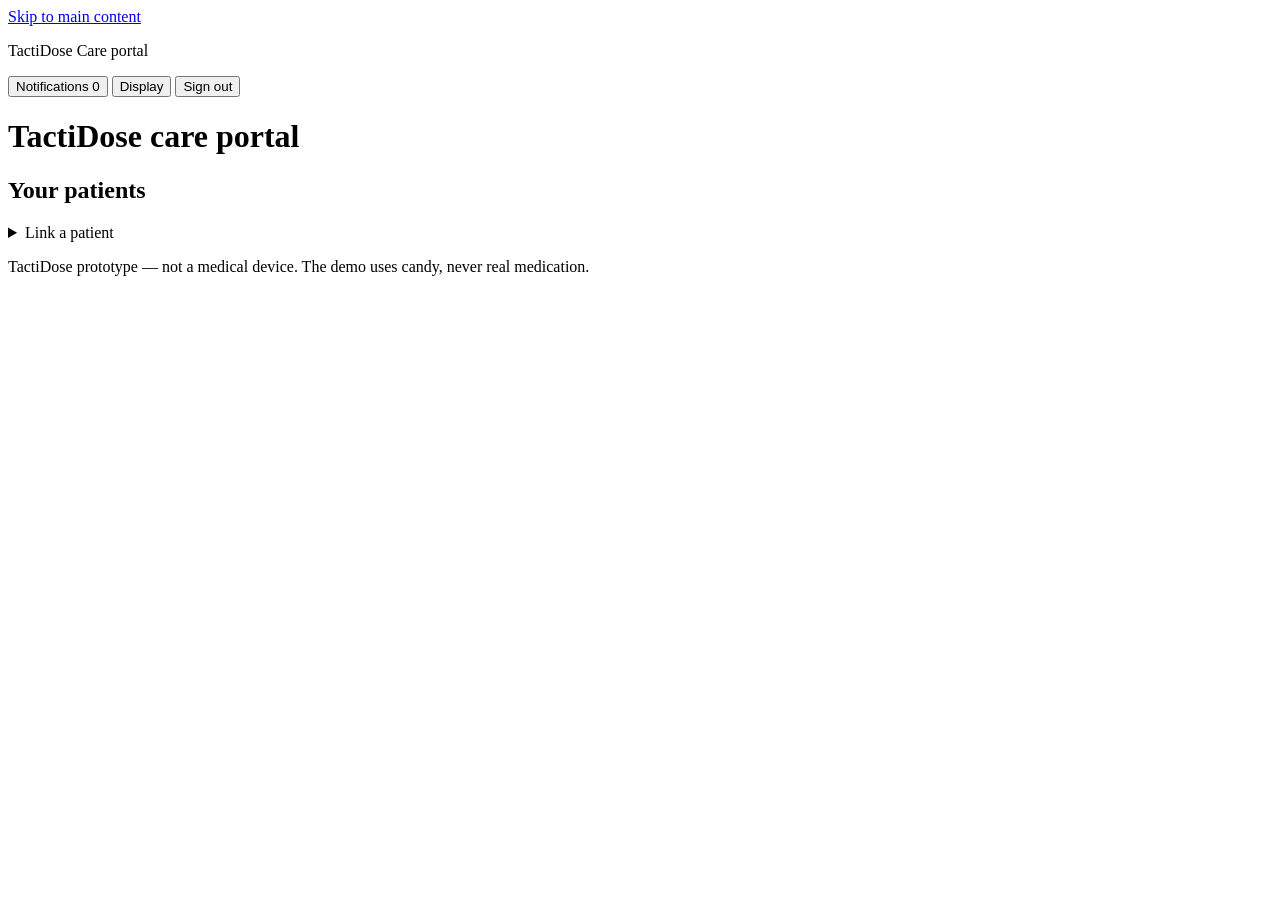
==== tactidose/ui/static/care.html @ a5802ea9 "Build TactiDose v2: drops, cooldown, AI agent, reports, portals The new product structure now runs e" ====
<!doctype html>
<html lang="en">
<head>
  <meta charset="utf-8">
  <meta name="viewport" content="width=device-width, initial-scale=1">
  <meta name="color-scheme" content="dark light">
  <title>Care portal — TactiDose</title>
  <link rel="icon" href="/static/img/favicon.svg" type="image/svg+xml">
  <script src="/static/js/theme-init.js"></script>
  <link rel="stylesheet" href="/static/css/base.css">
  <link rel="stylesheet" href="/static/css/care.css">
  <script type="module" src="/static/js/care.js"></script>
</head>
<body class="portal care">
  <a class="skip-link" href="#main">Skip to main content</a>

  <header class="app-header">
    <p class="brand"><span class="icon-slot" data-icon="pill"></span> <span class="brand-name">TactiDose</span> <span class="brand-sub">Care portal</span></p>
    <p id="who" class="who"></p>
    <div class="header-tools">
      <span id="conn" class="conn" role="status"></span>
      <button type="button" id="bell" class="btn bell" aria-expanded="false" aria-controls="notif-panel"><span class="icon-slot" data-icon="bell"></span> Notifications <span id="bell-count" class="bell-count" data-count="0" aria-hidden="true">0</span></button>
      <button type="button" id="settings-btn" class="btn" aria-expanded="false" aria-controls="settings-panel"><span class="icon-slot" data-icon="settings"></span> Display</button>
      <button type="button" id="signout" class="btn"><span class="icon-slot" data-icon="logout"></span> Sign out</button>
    </div>
  </header>

  <main id="main" tabindex="-1">
    <h1 class="visually-hidden">TactiDose care portal</h1>
    <div id="page-error" class="page-error" hidden></div>
    <div id="page-notices" class="notices"></div>

    <section id="settings-panel" class="panel" aria-labelledby="settings-title" hidden>
      <div class="panel-head">
        <h2 id="settings-title" tabindex="-1">Display</h2>
        <button type="button" id="settings-close" class="btn">Close</button>
      </div>
      <div id="display-settings"></div>
      <fieldset>
        <legend>Alerts</legend>
        <div class="check-row"><input type="checkbox" id="desktop-alerts"><label for="desktop-alerts">Show desktop alerts when this page is in the background</label></div>
        <p id="desktop-alerts-status" class="field-hint" role="status"></p>
      </fieldset>
    </section>

    <section id="notif-panel" class="panel" aria-labelledby="notif-title" hidden>
      <div class="panel-head">
        <h2 id="notif-title" tabindex="-1">All notifications</h2>
        <button type="button" id="notif-mark-all" class="btn">Mark all as read</button>
        <button type="button" id="notif-close" class="btn">Close</button>
      </div>
      <ul id="notif-list" class="notif-list"></ul>
    </section>

    <div class="care-layout">
      <!-- ========================================================== patients -->
      <section class="care-side card" aria-labelledby="patients-title">
        <h2 id="patients-title">Your patients</h2>
        <ul id="patient-list" class="patient-list"></ul>
        <details id="link-box" class="link-box">
          <summary><span class="icon-slot" data-icon="link"></span> Link a patient</summary>
          <p class="field-hint">Ask the patient for their Patient ID and link code. They find both under "Care team" on their page.</p>
          <form id="link-form" novalidate>
            <div class="field">
              <label for="link-pid">Patient ID</label>
              <input id="link-pid" type="text" inputmode="numeric" autocomplete="off" required>
            </div>
            <div class="field">
              <label for="link-code">Link code</label>
              <input id="link-code" type="text" autocomplete="off" autocapitalize="characters" spellcheck="false" required>
            </div>
            <p id="link-error" class="form-error" role="alert" hidden></p>
            <button type="submit" id="link-submit" class="btn btn-primary">Link patient</button>
          </form>
        </details>
      </section>

      <section id="no-patient" class="care-main card" aria-labelledby="no-patient-title" hidden>
        <h2 id="no-patient-title">No patients yet</h2>
        <p>Link a patient with their Patient ID and link code to follow their pills, change their schedule and refill their containers.</p>
        <button type="button" id="no-patient-link" class="btn btn-primary"><span class="icon-slot" data-icon="link"></span> Link a patient</button>
      </section>

      <!-- ========================================================== selected patient -->
      <section id="patient-area" class="care-main" aria-labelledby="patient-name" hidden>
        <div class="patient-head">
          <div>
            <h2 id="patient-name" tabindex="-1">Patient</h2>
            <p id="patient-meta" class="muted"></p>
          </div>
          <button type="button" id="unlink-btn" class="btn btn-small"><span class="icon-slot" data-icon="x"></span> Stop following</button>
        </div>

        <div class="tabs" role="tablist" aria-label="Patient sections">
          <button type="button" role="tab" id="tab-overview" data-tab="overview" aria-controls="panel-overview" aria-selected="true">Overview</button>
          <button type="button" role="tab" id="tab-schedule" data-tab="schedule" aria-controls="panel-schedule" aria-selected="false" tabindex="-1">Schedule</button>
          <button type="button" role="tab" id="tab-containers" data-tab="containers" aria-controls="panel-containers" aria-selected="false" tabindex="-1">Containers</button>
          <button type="button" role="tab" id="tab-settings" data-tab="settings" aria-controls="panel-settings" aria-selected="false" tabindex="-1">Cooldown</button>
          <button type="button" role="tab" id="tab-medications" data-tab="medications" aria-controls="panel-medications" aria-selected="false" tabindex="-1">Medications</button>
          <button type="button" role="tab" id="tab-conversations" data-tab="conversations" aria-controls="panel-conversations" aria-selected="false" tabindex="-1">Conversations</button>
          <button type="button" role="tab" id="tab-history" data-tab="history" aria-controls="panel-history" aria-selected="false" tabindex="-1">History</button>
          <button type="button" role="tab" id="tab-reports" data-tab="reports" aria-controls="panel-reports" aria-selected="false" tabindex="-1">Reports</button>
          <button type="button" role="tab" id="tab-notifications" data-tab="notifications" aria-controls="panel-notifications" aria-selected="false" tabindex="-1">Notifications</button>
          <button type="button" role="tab" id="tab-device" data-tab="device" aria-controls="panel-device" aria-selected="false" tabindex="-1">Device</button>
        </div>

        <!-- ---------------------------------------------------- overview -->
        <div id="panel-overview" class="tab-panel" role="tabpanel" aria-labelledby="tab-overview">
          <div class="overview-grid">
            <section class="card" aria-labelledby="ov-now-title">
              <h3 id="ov-now-title">Right now</h3>
              <dl id="ov-facts" class="facts"></dl>
            </section>
            <section class="card" aria-labelledby="ov-alerts-title">
              <h3 id="ov-alerts-title">Needs attention</h3>
              <ul id="ov-alerts" class="item-list"></ul>
            </section>
            <section class="card" aria-labelledby="ov-containers-title">
              <h3 id="ov-containers-title">Containers</h3>
              <div id="ov-containers"></div>
            </section>
            <section class="card" aria-labelledby="ov-today-title">
              <h3 id="ov-today-title">Today's doses</h3>
              <ul id="ov-today" class="item-list"></ul>
            </section>
            <section class="card" aria-labelledby="ov-drops-title">
              <h3 id="ov-drops-title">Latest drops</h3>
              <ul id="ov-drops" class="item-list"></ul>
            </section>
            <section class="card span-all" aria-labelledby="ov-week-title">
              <h3 id="ov-week-title">Last 7 days</h3>
              <div id="ov-week"></div>
            </section>
          </div>
        </div>

        <!-- ---------------------------------------------------- schedule -->
        <div id="panel-schedule" class="tab-panel" role="tabpanel" aria-labelledby="tab-schedule" hidden>
          <div class="two-col">
            <section class="card" aria-labelledby="sched-list-title">
              <h3 id="sched-list-title">Times</h3>
              <p class="field-hint">Pills drop automatically at these times. Changes apply from now on.</p>
              <div class="check-row"><input type="checkbox" id="sched-show-inactive"><label for="sched-show-inactive">Show turned-off times</label></div>
              <div id="sched-list"></div>
            </section>
            <section id="sched-form-card" class="card form-card" aria-labelledby="sched-form-title">
              <h3 id="sched-form-title" tabindex="-1">Add a time</h3>
              <form id="sched-form" novalidate>
                <div class="field">
                  <label for="sched-med">Medication</label>
                  <select id="sched-med"></select>
                </div>
                <div class="field">
                  <label for="sched-time">Time</label>
                  <input type="time" id="sched-time" step="60" required>
                </div>
                <fieldset>
                  <legend>Repeats</legend>
                  <div class="radio-row"><input type="radio" id="sched-daily" name="frequency" value="DAILY" checked><label for="sched-daily">Every day</label></div>
                  <div class="radio-row"><input type="radio" id="sched-weekly" name="frequency" value="WEEKLY"><label for="sched-weekly">Only on some days</label></div>
                  <fieldset id="sched-days" class="days" disabled>
                    <legend>Days</legend>
                    <div class="choice-list">
                      <div class="check-row"><input type="checkbox" id="sched-day-MON" name="days" value="MON"><label for="sched-day-MON">Monday</label></div>
                      <div class="check-row"><input type="checkbox" id="sched-day-TUE" name="days" value="TUE"><label for="sched-day-TUE">Tuesday</label></div>
                      <div class="check-row"><input type="checkbox" id="sched-day-WED" name="days" value="WED"><label for="sched-day-WED">Wednesday</label></div>
                      <div class="check-row"><input type="checkbox" id="sched-day-THU" name="days" value="THU"><label for="sched-day-THU">Thursday</label></div>
                      <div class="check-row"><input type="checkbox" id="sched-day-FRI" name="days" value="FRI"><label for="sched-day-FRI">Friday</label></div>
                      <div class="check-row"><input type="checkbox" id="sched-day-SAT" name="days" value="SAT"><label for="sched-day-SAT">Saturday</label></div>
                      <div class="check-row"><input type="checkbox" id="sched-day-SUN" name="days" value="SUN"><label for="sched-day-SUN">Sunday</label></div>
                    </div>
                  </fieldset>
                </fieldset>
                <div id="sched-active-row" class="check-row" hidden><input type="checkbox" id="sched-active"><label for="sched-active">This time is on</label></div>
                <p id="sched-form-error" class="form-error" role="alert" hidden></p>
                <div class="form-actions">
                  <button type="submit" id="sched-submit" class="btn btn-primary">Save time</button>
                  <button type="button" id="sched-cancel-edit" class="btn" hidden>Cancel editing</button>
                </div>
              </form>
            </section>
          </div>
        </div>

        <!-- ---------------------------------------------------- containers -->
        <div id="panel-containers" class="tab-panel" role="tabpanel" aria-labelledby="tab-containers" hidden>
          <p class="field-hint">Assign a medication to each container, refill it and set when it counts as running low. Use candy or tokens for the demo.</p>
          <div id="containers-list" class="container-grid"></div>
        </div>

        <!-- ---------------------------------------------------- cooldown & automatic drops -->
        <div id="panel-settings" class="tab-panel" role="tabpanel" aria-labelledby="tab-settings" hidden>
          <section class="card narrow" aria-labelledby="settings-form-title">
            <h3 id="settings-form-title">Cooldown and automatic drops</h3>
            <form id="settings-form" novalidate>
              <div class="field">
                <label for="set-cooldown">Waiting time after any pill drops (minutes)</label>
                <p id="set-cooldown-hint" class="field-hint">During this time the patient cannot drop another pill with the button or the assistant. Scheduled pills still drop on time. 0 turns the waiting time off; the most is 1440 (24 hours).</p>
                <input type="number" id="set-cooldown" min="0" max="1440" step="1" inputmode="numeric" required aria-describedby="set-cooldown-hint">
              </div>
              <div class="check-row"><input type="checkbox" id="set-auto" aria-describedby="set-auto-hint"><label for="set-auto">Drop scheduled pills automatically</label></div>
              <p id="set-auto-hint" class="field-hint">When this is off, nothing drops by itself: the patient has to press Drop pill.</p>
              <dl id="set-facts" class="facts"></dl>
              <p id="settings-error" class="form-error" role="alert" hidden></p>
              <div class="form-actions">
                <button type="submit" id="settings-submit" class="btn btn-primary">Save</button>
              </div>
            </form>
          </section>
        </div>

        <!-- ---------------------------------------------------- medications -->
        <div id="panel-medications" class="tab-panel" role="tabpanel" aria-labelledby="tab-medications" hidden>
          <div class="two-col">
            <section class="card" aria-labelledby="med-list-title">
              <h3 id="med-list-title">Medications</h3>
              <div class="check-row"><input type="checkbox" id="med-show-archived"><label for="med-show-archived">Show archived medications</label></div>
              <div id="med-list"></div>
            </section>
            <div class="stack">
              <section id="med-form-card" class="card form-card" aria-labelledby="med-form-title">
                <h3 id="med-form-title" tabindex="-1">Add a medication</h3>
                <form id="med-form" novalidate>
                  <div class="field">
                    <label for="med-name">Name, exactly as on the label</label>
                    <input id="med-name" name="name" type="text" maxlength="200" required autocomplete="off">
                  </div>
                  <div class="field">
                    <label for="med-strength">Strength (optional)</label>
                    <input id="med-strength" name="strength" type="text" maxlength="120" autocomplete="off">
                  </div>
                  <div class="field">
                    <label for="med-instructions">Instructions (optional)</label>
                    <textarea id="med-instructions" name="instructions_text" rows="3"></textarea>
                  </div>
                  <div class="field">
                    <label for="med-warnings">Warnings (optional, one per line)</label>
                    <textarea id="med-warnings" name="warnings" rows="3"></textarea>
                  </div>
                  <div class="confirm-box">
                    <input type="checkbox" id="med-confirm" name="confirmed" required>
                    <label for="med-confirm">I confirm this information is correct</label>
                  </div>
                  <p id="med-form-error" class="form-error" role="alert" hidden></p>
                  <div class="form-actions">
                    <button type="submit" id="med-submit" class="btn btn-primary">Save medication</button>
                    <button type="button" id="med-cancel-edit" class="btn" hidden>Cancel editing</button>
                  </div>
                </form>
              </section>

              <section id="scan-card" class="card" aria-labelledby="scan-title">
                <h3 id="scan-title">Read a label from a photo (optional)</h3>
                <p class="field-hint">The text read from the photo is not confirmed: you check every field before it is saved.</p>
                <div class="field">
                  <label for="scan-file">Photo of the label</label>
                  <input type="file" id="scan-file" accept="image/jpeg,image/png,image/webp" capture="environment">
                </div>
                <p id="scan-status" role="status"></p>
                <img id="scan-preview" class="scan-preview" alt="The label photo you chose" hidden>
                <div id="scan-review" hidden>
                  <p class="unconfirmed-banner"><span class="icon-slot" data-icon="warning"></span> Unconfirmed: check every field against the label</p>
                  <div id="scan-notes"></div>
                  <form id="scan-form" novalidate>
                    <div class="field">
                      <label for="scan-name">Name, exactly as on the label</label>
                      <input id="scan-name" name="name" type="text" maxlength="200" required autocomplete="off">
                    </div>
                    <div class="field">
                      <label for="scan-strength">Strength (optional)</label>
                      <input id="scan-strength" name="strength" type="text" maxlength="120" autocomplete="off">
                    </div>
                    <div class="field">
                      <label for="scan-instructions">Instructions (optional)</label>
                      <textarea id="scan-instructions" name="instructions_text" rows="3"></textarea>
                    </div>
                    <div class="field">
                      <label for="scan-warnings">Warnings (optional, one per line)</label>
                      <textarea id="scan-warnings" name="warnings" rows="3"></textarea>
                    </div>
                    <div class="confirm-box">
                      <input type="checkbox" id="scan-confirm" name="confirmed" required>
                      <label for="scan-confirm">I confirm this information is correct</label>
                    </div>
                    <p id="scan-form-error" class="form-error" role="alert" hidden></p>
                    <div class="form-actions">
                      <button type="submit" id="scan-submit" class="btn btn-primary">Save as a medication</button>
                      <button type="button" id="scan-reject" class="btn btn-danger">Reject this scan</button>
                    </div>
                  </form>
                </div>
              </section>
            </div>
          </div>
        </div>

        <!-- ---------------------------------------------------- conversations -->
        <div id="panel-conversations" class="tab-panel" role="tabpanel" aria-labelledby="tab-conversations" hidden>
          <div class="two-col conv-layout">
            <section class="card" aria-labelledby="conv-list-title">
              <h3 id="conv-list-title">Conversations</h3>
              <p class="field-hint">Only the patient's own conversations with the assistant are stored. You can read them; you cannot add to them.</p>
              <ul id="conv-list" class="item-list"></ul>
            </section>
            <section class="card" aria-labelledby="conv-title">
              <h3 id="conv-title" tabindex="-1">Choose a conversation</h3>
              <ol id="conv-messages" class="chat-log" aria-labelledby="conv-title"></ol>
            </section>
          </div>
        </div>

        <!-- ---------------------------------------------------- history -->
        <div id="panel-history" class="tab-panel" role="tabpanel" aria-labelledby="tab-history" hidden>
          <section class="card" aria-labelledby="hist-title">
            <h3 id="hist-title">Pill drops</h3>
            <p class="field-hint">Every request, including refused ones. When it is not certain a pill dropped, the device waits until you record what happened.</p>
            <div id="cg-history-root"></div>
          </section>
          <section class="card" aria-labelledby="doses-title">
            <h3 id="doses-title">Scheduled doses</h3>
            <div class="filter-row">
              <div class="field">
                <label for="doses-date">Day</label>
                <input type="date" id="doses-date">
              </div>
              <button type="button" id="doses-today" class="btn">Today</button>
            </div>
            <ul id="doses-list" class="item-list"></ul>
          </section>
        </div>

        <!-- ---------------------------------------------------- reports -->
        <div id="panel-reports" class="tab-panel" role="tabpanel" aria-labelledby="tab-reports" hidden>
          <section class="card" aria-labelledby="cg-reports-title">
            <h3 id="cg-reports-title">Make and send a report</h3>
            <div id="cg-reports-root"></div>
          </section>
        </div>

        <!-- ---------------------------------------------------- notifications for this patient -->
        <div id="panel-notifications" class="tab-panel" role="tabpanel" aria-labelledby="tab-notifications" hidden>
          <section class="card" aria-labelledby="pn-title">
            <div class="panel-head">
              <h3 id="pn-title">Notifications about this patient</h3>
              <button type="button" id="pn-mark-all" class="btn">Mark these as read</button>
            </div>
            <ul id="pn-list" class="notif-list"></ul>
          </section>
        </div>

        <!-- ---------------------------------------------------- device -->
        <div id="panel-device" class="tab-panel" role="tabpanel" aria-labelledby="tab-device" hidden>
          <section class="card" aria-labelledby="dev-title">
            <h3 id="dev-title">Pill device</h3>
            <div class="btn-row">
              <button type="button" id="dev-home" class="btn"><span class="icon-slot" data-icon="home"></span> Find start position (home)</button>
              <button type="button" id="dev-stop" class="btn btn-danger"><span class="icon-slot" data-icon="stop"></span> Stop</button>
              <button type="button" id="dev-reconnect" class="btn"><span class="icon-slot" data-icon="plug"></span> Reconnect</button>
              <button type="button" id="dev-refresh" class="btn"><span class="icon-slot" data-icon="rotate"></span> Refresh</button>
            </div>
            <div id="dev-result" role="status"></div>
            <dl id="dev-facts" class="facts"></dl>
          </section>
        </div>
      </section>
    </div>
  </main>

  <div id="toasts" class="toasts" role="region" aria-label="New notifications"></div>

  <footer class="app-footer">
    <p>TactiDose prototype — not a medical device. The demo uses candy, never real medication.</p>
  </footer>
</body>
</html>
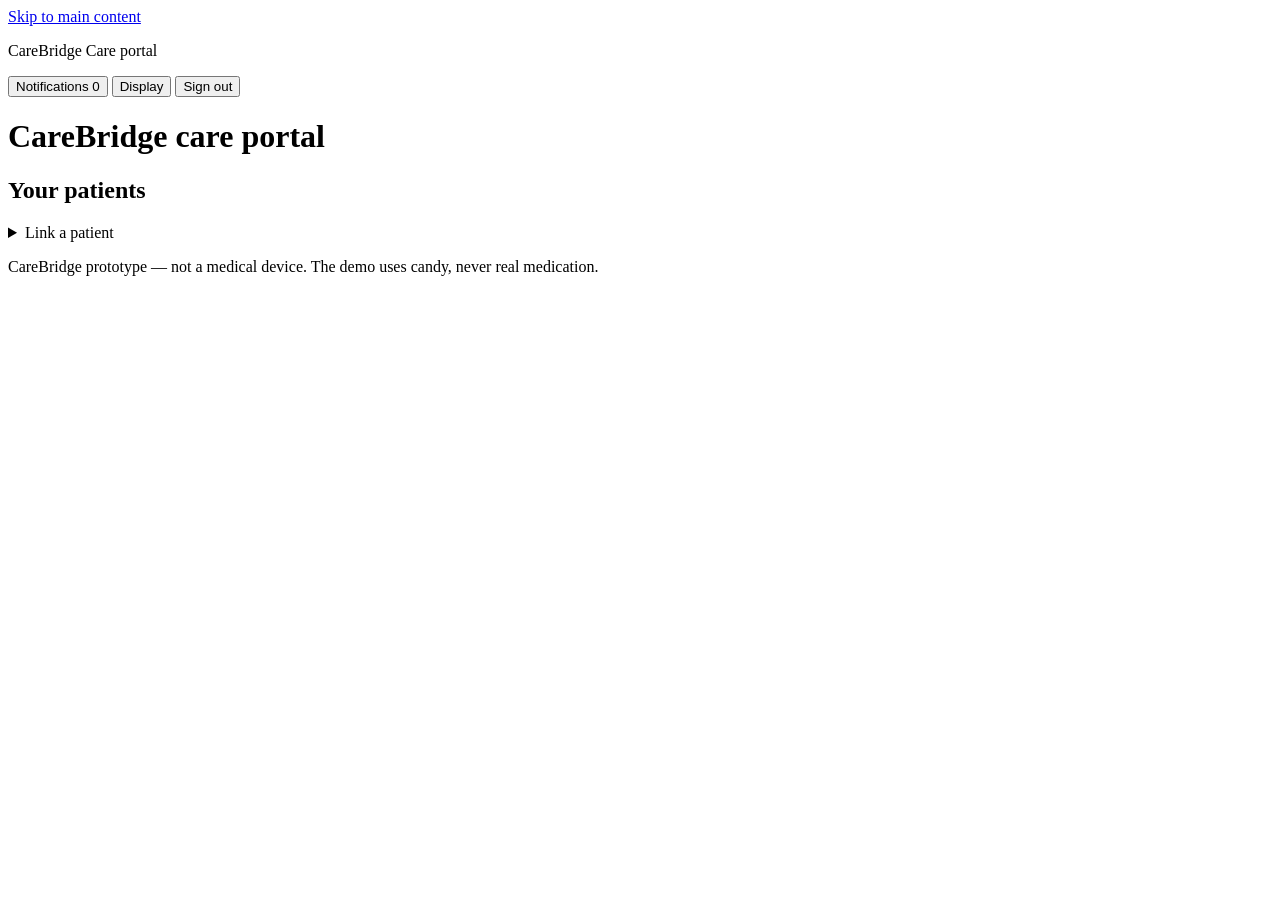
==== commit f2d088bd: "blah" ====
--- a/tactidose/ui/static/care.html
+++ b/tactidose/ui/static/care.html
@@ -4,18 +4,19 @@
   <meta charset="utf-8">
   <meta name="viewport" content="width=device-width, initial-scale=1">
   <meta name="color-scheme" content="dark light">
-  <title>Care portal — TactiDose</title>
+  <title>Care portal — CareBridge</title>
   <link rel="icon" href="/static/img/favicon.svg" type="image/svg+xml">
   <script src="/static/js/theme-init.js"></script>
   <link rel="stylesheet" href="/static/css/base.css">
   <link rel="stylesheet" href="/static/css/care.css">
+  <link rel="stylesheet" href="/static/css/refinements.css">
   <script type="module" src="/static/js/care.js"></script>
 </head>
 <body class="portal care">
   <a class="skip-link" href="#main">Skip to main content</a>
 
   <header class="app-header">
-    <p class="brand"><span class="icon-slot" data-icon="pill"></span> <span class="brand-name">TactiDose</span> <span class="brand-sub">Care portal</span></p>
+    <p class="brand"><span class="icon-slot" data-icon="pill"></span> <span class="brand-name">CareBridge</span> <span class="brand-sub">Care portal</span></p>
     <p id="who" class="who"></p>
     <div class="header-tools">
       <span id="conn" class="conn" role="status"></span>
@@ -26,7 +27,7 @@
   </header>
 
   <main id="main" tabindex="-1">
-    <h1 class="visually-hidden">TactiDose care portal</h1>
+    <h1 class="visually-hidden">CareBridge care portal</h1>
     <div id="page-error" class="page-error" hidden></div>
     <div id="page-notices" class="notices"></div>
 
@@ -369,7 +370,7 @@
   <div id="toasts" class="toasts" role="region" aria-label="New notifications"></div>
 
   <footer class="app-footer">
-    <p>TactiDose prototype — not a medical device. The demo uses candy, never real medication.</p>
+    <p>CareBridge prototype — not a medical device. The demo uses candy, never real medication.</p>
   </footer>
 </body>
 </html>
